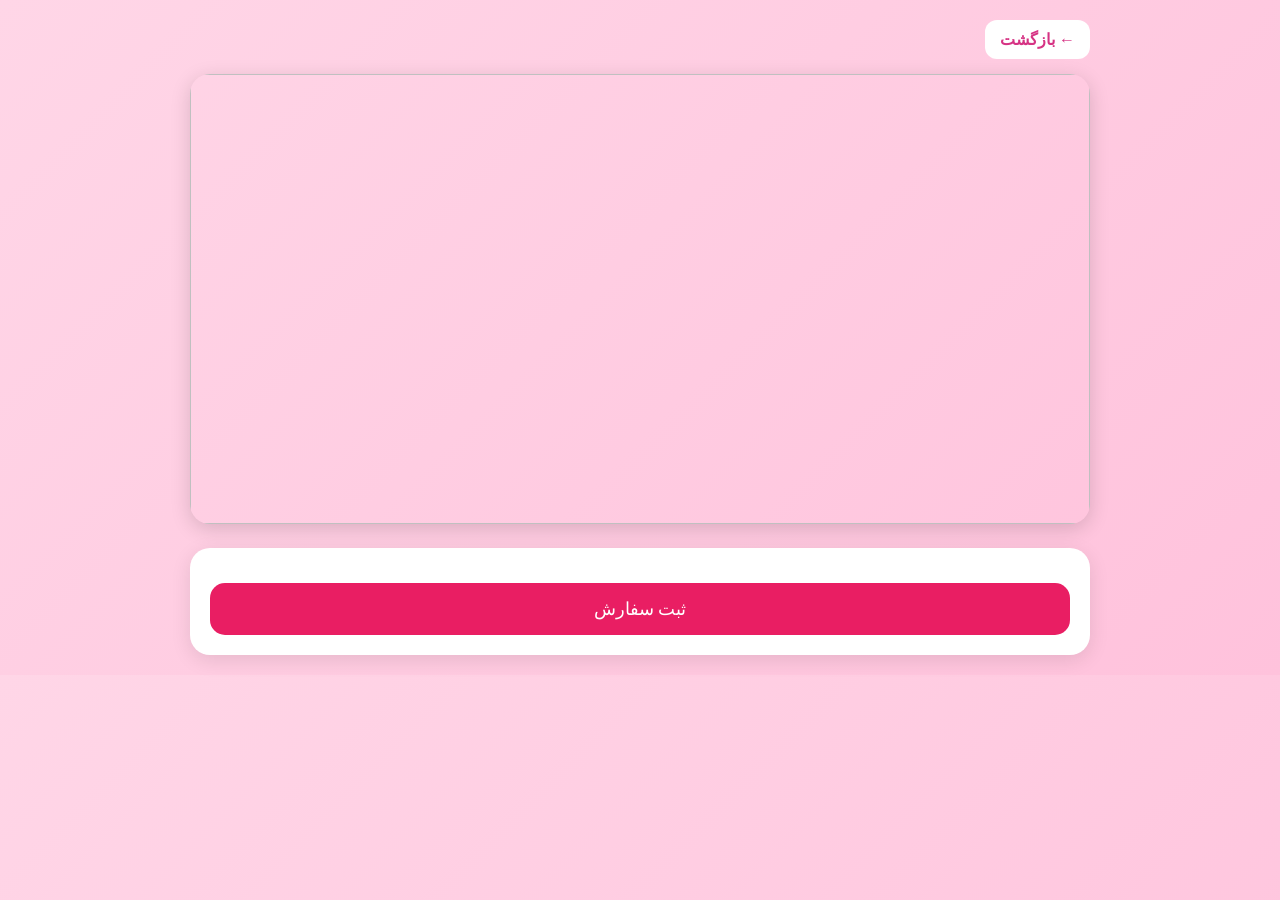
==== service.html @ 42003bf6 "service.html" ====
<!DOCTYPE html>
<html lang="fa" dir="rtl">

<head>
<meta charset="UTF-8">
<meta name="viewport" content="width=device-width, initial-scale=1.0">

<title>جزئیات بافت</title>

<style>

*{
margin:0;
padding:0;
box-sizing:border-box;
font-family:tahoma;
}

body{
background:linear-gradient(135deg,#ffd6e7,#ffc2dc);
padding:20px;
}

.back-btn{
display:inline-block;
padding:10px 15px;
background:white;
border-radius:12px;
text-decoration:none;
color:#d63384;
font-weight:bold;
margin-bottom:15px;
}

.container{
max-width:900px;
margin:auto;
}

.main-image{
width:100%;
height:450px;
object-fit:cover;
border-radius:20px;
box-shadow:0 5px 20px rgba(0,0,0,.15);
}

.box{
background:white;
padding:20px;
margin-top:20px;
border-radius:20px;
box-shadow:0 5px 20px rgba(0,0,0,.1);
}

h1{
color:#d63384;
margin-bottom:15px;
}

.price{
font-size:24px;
font-weight:bold;
color:#e91e63;
margin:15px 0;
}

.order-btn{
width:100%;
padding:15px;
border:none;
border-radius:15px;
background:#e91e63;
color:white;
font-size:18px;
cursor:pointer;
}

.contact{
display:none;
margin-top:20px;
background:#ffe4ef;
padding:15px;
border-radius:15px;
}

.copy-btn{
width:100%;
padding:10px;
margin-top:10px;
border:none;
border-radius:10px;
background:#d63384;
color:white;
cursor:pointer;
}

@media(max-width:768px){

.main-image{
height:280px;
}

}

</style>

</head>

<body>

<div class="container">

<a href="index.html" class="back-btn">
← بازگشت
</a>

<img id="serviceImage" class="main-image">

<div class="box">

<h1 id="serviceTitle"></h1>

<p id="serviceDescription"></p>

<p class="price" id="servicePrice"></p>

<button class="order-btn" onclick="showContact()">
ثبت سفارش
</button>

<div class="contact" id="contact">

<h3>راه های ارتباطی</h3>

<br>

<p>📞 شماره تماس:</p>
<p>+989199029625</p>

<button class="copy-btn"
onclick="copyText('+989199029625')">
کپی شماره
</button>

<br><br>

<p>💬 روبیکا:</p>
<p>@M_farhadi_84</p>

<button class="copy-btn"
onclick="copyText('@M_farhadi_84')">
کپی آیدی
</button>

</div>

</div>

</div>

<script>

const item = JSON.parse(
localStorage.getItem("selectedService")
);

if(item){

document.getElementById("serviceTitle").innerText =
item.name;

document.getElementById("serviceDescription").innerText =
item.description;

document.getElementById("servicePrice").innerText =
item.price;

document.getElementById("serviceImage").src =
item.image;

}

function showContact(){

document.getElementById("contact").style.display =
"block";

}

function copyText(text){

navigator.clipboard.writeText(text);

alert("کپی شد ✅");

}

</script>

</body>
  </html>
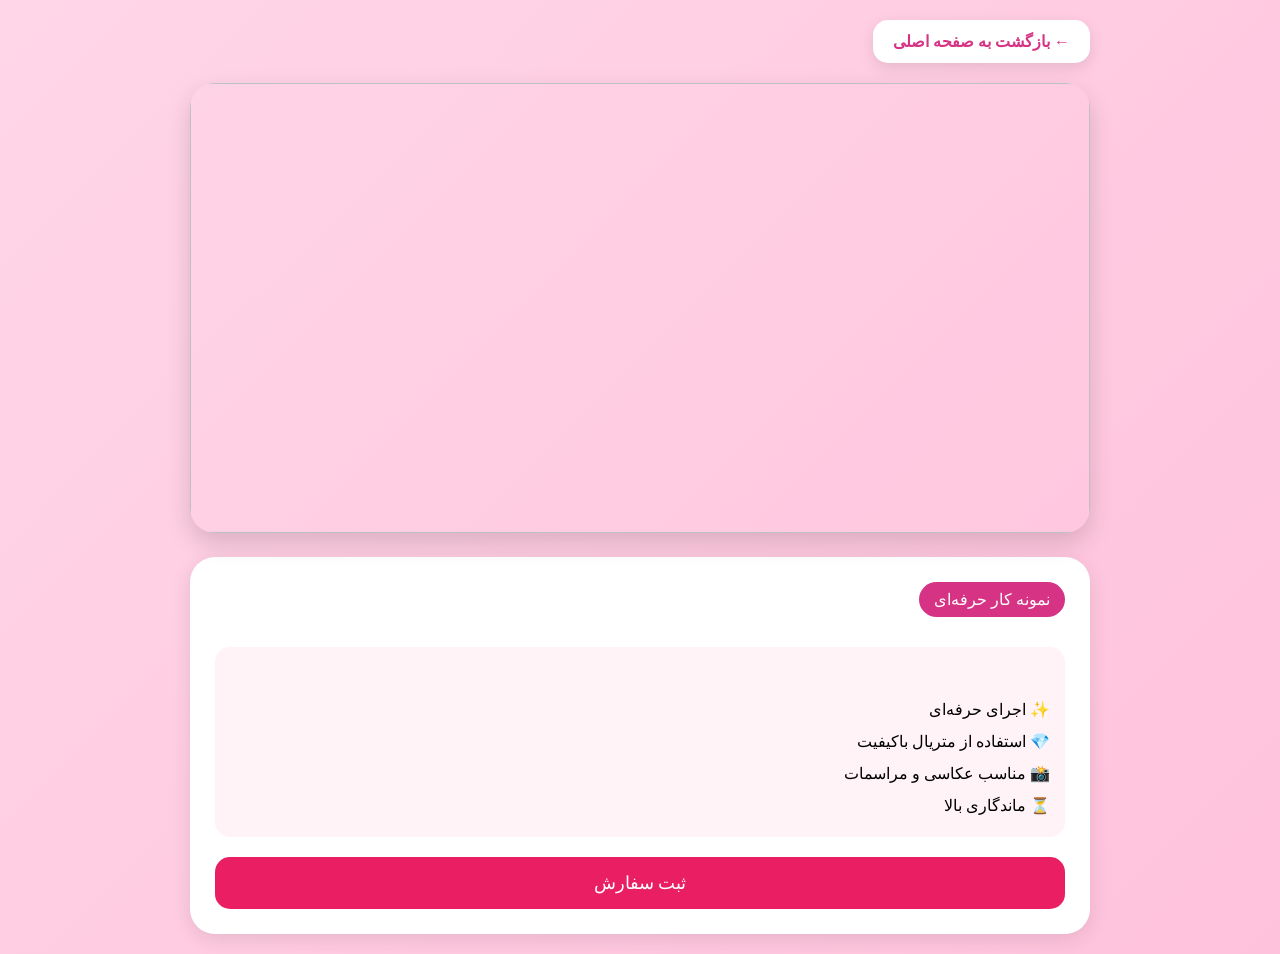
==== commit 14433101: "service.html" ====
--- a/service.html
+++ b/service.html
@@ -2,7 +2,9 @@
 <html lang="fa" dir="rtl">
 
 <head>
+
 <meta charset="UTF-8">
+
 <meta name="viewport" content="width=device-width, initial-scale=1.0">
 
 <title>جزئیات بافت</title>
@@ -21,53 +23,64 @@
 padding:20px;
 }
 
+.container{
+max-width:900px;
+margin:auto;
+}
+
 .back-btn{
 display:inline-block;
-padding:10px 15px;
+margin-bottom:20px;
+padding:12px 20px;
 background:white;
-border-radius:12px;
+border-radius:15px;
 text-decoration:none;
 color:#d63384;
 font-weight:bold;
-margin-bottom:15px;
-}
-
-.container{
-max-width:900px;
-margin:auto;
+box-shadow:0 5px 15px rgba(0,0,0,.1);
 }
 
 .main-image{
 width:100%;
 height:450px;
 object-fit:cover;
-border-radius:20px;
-box-shadow:0 5px 20px rgba(0,0,0,.15);
+border-radius:25px;
+box-shadow:0 10px 25px rgba(0,0,0,.15);
 }
 
 .box{
 background:white;
-padding:20px;
+padding:25px;
+border-radius:25px;
 margin-top:20px;
-border-radius:20px;
 box-shadow:0 5px 20px rgba(0,0,0,.1);
 }
 
-h1{
+.title{
+font-size:35px;
 color:#d63384;
 margin-bottom:15px;
 }
 
 .price{
-font-size:24px;
+font-size:25px;
 font-weight:bold;
 color:#e91e63;
 margin:15px 0;
 }
 
+.info{
+background:#fff3f8;
+padding:15px;
+border-radius:15px;
+margin-top:15px;
+line-height:2;
+}
+
 .order-btn{
 width:100%;
 padding:15px;
+margin-top:20px;
 border:none;
 border-radius:15px;
 background:#e91e63;
@@ -76,12 +89,19 @@
 cursor:pointer;
 }
 
-.contact{
+.contact-box{
 display:none;
 margin-top:20px;
-background:#ffe4ef;
+background:#fff3f8;
+padding:20px;
+border-radius:15px;
+}
+
+.contact-item{
+background:white;
 padding:15px;
 border-radius:15px;
+margin-top:10px;
 }
 
 .copy-btn{
@@ -95,12 +115,25 @@
 cursor:pointer;
 }
 
+.badge{
+display:inline-block;
+padding:8px 15px;
+background:#d63384;
+color:white;
+border-radius:30px;
+margin-bottom:15px;
+}
+
 @media(max-width:768px){
 
 .main-image{
 height:280px;
 }
 
+.title{
+font-size:28px;
+}
+
 }
 
 </style>
@@ -112,41 +145,63 @@
 <div class="container">
 
 <a href="index.html" class="back-btn">
-← بازگشت
+← بازگشت به صفحه اصلی
 </a>
 
 <img id="serviceImage" class="main-image">
 
 <div class="box">
 
-<h1 id="serviceTitle"></h1>
+<div class="badge">
+نمونه کار حرفه‌ای
+</div>
+
+<h1 id="serviceTitle" class="title"></h1>
+
+<p class="price" id="servicePrice"></p>
+
+<div class="info">
 
 <p id="serviceDescription"></p>
 
-<p class="price" id="servicePrice"></p>
+<br>
+
+<p>✨ اجرای حرفه‌ای</p>
+
+<p>💎 استفاده از متریال باکیفیت</p>
+
+<p>📸 مناسب عکاسی و مراسمات</p>
+
+<p>⏳ ماندگاری بالا</p>
+
+</div>
 
 <button class="order-btn" onclick="showContact()">
 ثبت سفارش
 </button>
 
-<div class="contact" id="contact">
-
-<h3>راه های ارتباطی</h3>
-
-<br>
-
-<p>📞 شماره تماس:</p>
-<p>+989199029625</p>
+<div class="contact-box" id="contactBox">
+
+<h3>راه‌های ارتباطی</h3>
+
+<div class="contact-item">
+
+<p>📞 شماره تماس</p>
+
+<p><b>+989199029625</b></p>
 
 <button class="copy-btn"
 onclick="copyText('+989199029625')">
 کپی شماره
 </button>
 
-<br><br>
-
-<p>💬 روبیکا:</p>
-<p>@M_farhadi_84</p>
+</div>
+
+<div class="contact-item">
+
+<p>💬 آیدی روبیکا</p>
+
+<p><b>@M_farhadi_84</b></p>
 
 <button class="copy-btn"
 onclick="copyText('@M_farhadi_84')">
@@ -159,6 +214,8 @@
 
 </div>
 
+</div>
+
 <script>
 
 const item = JSON.parse(
@@ -170,12 +227,12 @@
 document.getElementById("serviceTitle").innerText =
 item.name;
 
+document.getElementById("servicePrice").innerText =
+item.price;
+
 document.getElementById("serviceDescription").innerText =
 item.description;
 
-document.getElementById("servicePrice").innerText =
-item.price;
-
 document.getElementById("serviceImage").src =
 item.image;
 
@@ -183,7 +240,7 @@
 
 function showContact(){
 
-document.getElementById("contact").style.display =
+document.getElementById("contactBox").style.display =
 "block";
 
 }
@@ -199,4 +256,5 @@
 </script>
 
 </body>
-  </html>
+
+</html>
